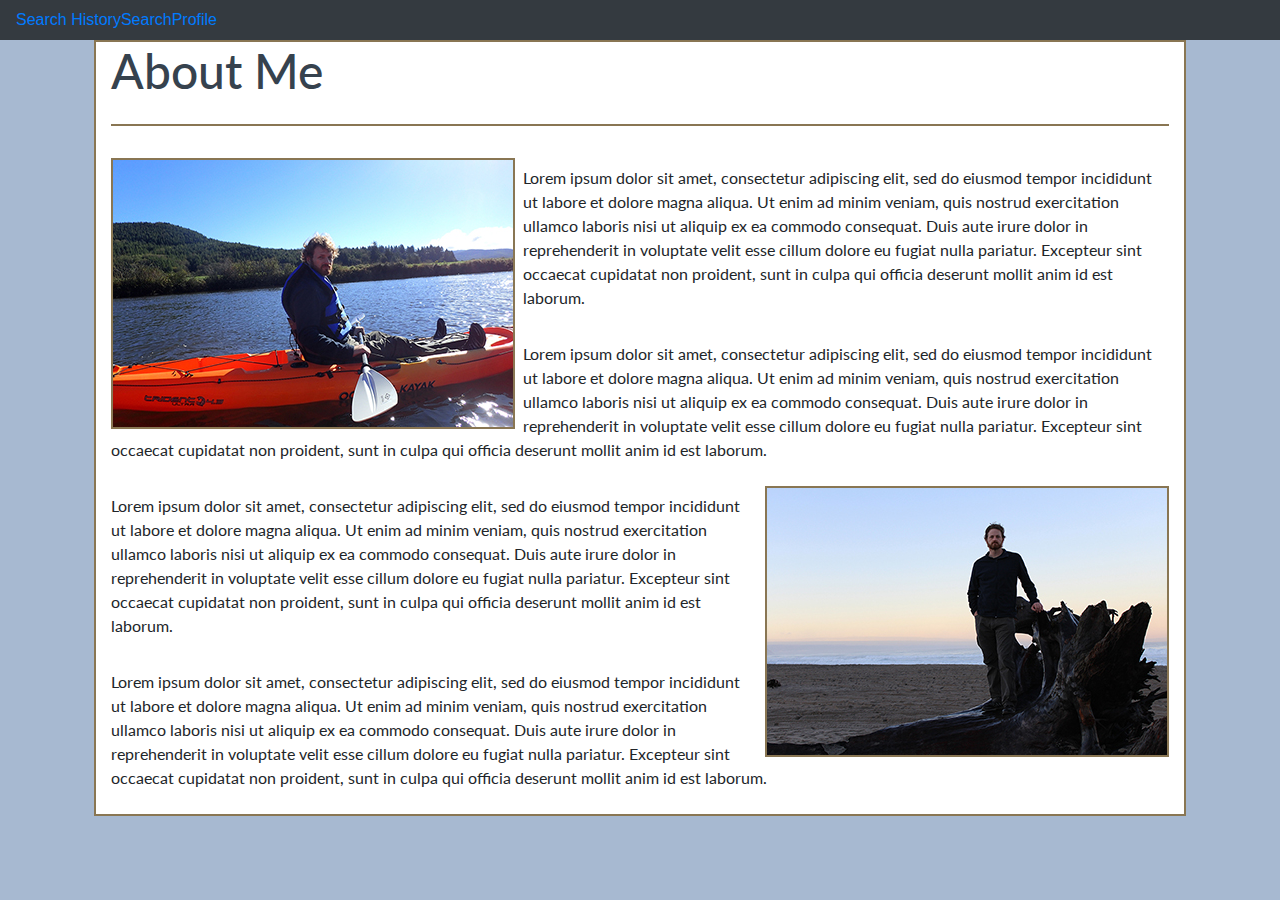
==== index.html @ 740afcb2 "initial commit. Adding old portfolio files with a few updates" ====
<!DOCTYPE html>
<html>

<!--
    Main Palette
        Dark Blue: #36424E
        Grey: #90979F
        Blue Grey: #A7B9D1
        Light Blue: #BACEE6
        White: #F3FDFE
    Complementary Colors
        Milk Chocolate: #897653
        Light Tan: #E6D6BA
    Forms
        Background: #E3EBF5;
        Border: #36424E;
        Text: #36424E


    https://color.adobe.com/inspiration-color-theme-10819633/?showPublished=true

    Fonts
        Font-Family: 'Lato', Sans-Serif;
        Font-Family: 'Catamaran', Sans-Serif;

    <link href="https://fonts.googleapis.com/css?family=Catamaran|Lato:400i" rel="stylesheet">
-->

<head>
    <title>James Peek</title>

    <meta charset="utf-8" />
    <meta name="viewport" content="width=device-width, initial-scale=1.0">
    <link href="https://fonts.googleapis.com/css?family=Catamaran|Lato:400i" rel="stylesheet">
    <link rel="stylesheet" type="text/css" media="screen" href="assets/css/reset.css" />
    <!-- Bootstrap CSS -->
    <link rel="stylesheet" href="https://maxcdn.bootstrapcdn.com/bootstrap/4.0.0/css/bootstrap.min.css">
    <link rel="stylesheet" type="text/css" media="screen" href="assets/css/style.css" />
    <link rel="stylesheet" type="text/css" media="screen" href="assets/css/menu.css" />
</head>

<body>
    <nav class="navbar navbar-expand-lg navbar-dark bg-dark mainNav sidebarNavigation" data-sidebarClass="navbar-dark bg-dark ">
        <div class="flexContainer">
            <button class="navbar-toggler left-navbar-toggle " type="button" data-toggle="collapse" data-target="#myNavbar" aria-controls="navbarNavDropdown" aria-expanded="false" aria-label="Toggle navigation">
                <span class="navbar-toggler-icon"></span>
            </button>
            <div class="collapse navbar-collapse navMenuItem " id="myNavbar">
                <ul class="nav navbar-nav">
                    <li class="active menuItem"><a href="index.html">Search History</a></li>
                    <li class="active menuItem"><a href="portfolio.html">Search</a></li>
                    <li class="active menuItem"><a href="contact.html">Profile</a></li>
                </ul>
            </div>
        </div>
    </nav>
    <div class="container-fluid"></div>
        <!-- <div class="row headerStyle">
            <div class="col-lg-6 headerMenu">

            </div>
        </div>-->  <!-- End Header and navigation -->
        <div class="row">
            <div class="col-lg-1 col-md-1 col-sm-1"></div>
            <div class="col-lg-10 col-md-10 col-sm-10 content">

                <h1>About Me</h1>
                
                <br>

                <img src="assets/images/kayak_small.jpg" class="image1" alt="Picture of James Peek in a kayak on a river">

                <p>
                        Lorem ipsum dolor sit amet, consectetur adipiscing elit, sed do eiusmod tempor incididunt ut labore et dolore magna aliqua. Ut enim ad minim veniam, 
                        quis nostrud exercitation ullamco laboris nisi ut aliquip ex ea commodo consequat. Duis aute irure dolor in reprehenderit in voluptate velit esse cillum 
                        dolore eu fugiat nulla pariatur. Excepteur sint occaecat cupidatat non proident, sunt in culpa qui officia deserunt mollit anim id est laborum.
                </p>

                <p>
                        Lorem ipsum dolor sit amet, consectetur adipiscing elit, sed do eiusmod tempor incididunt ut labore et dolore magna aliqua. Ut enim ad minim veniam, 
                        quis nostrud exercitation ullamco laboris nisi ut aliquip ex ea commodo consequat. Duis aute irure dolor in reprehenderit in voluptate velit esse cillum 
                        dolore eu fugiat nulla pariatur. Excepteur sint occaecat cupidatat non proident, sunt in culpa qui officia deserunt mollit anim id est laborum.
                </p>

                <img src="assets/images/beach_small.jpg" class="image2" alt="Picture of James Peek on a beach in Oregon with the Pacific ocean behind him">

                <p>
                        Lorem ipsum dolor sit amet, consectetur adipiscing elit, sed do eiusmod tempor incididunt ut labore et dolore magna aliqua. Ut enim ad minim veniam, 
                        quis nostrud exercitation ullamco laboris nisi ut aliquip ex ea commodo consequat. Duis aute irure dolor in reprehenderit in voluptate velit esse cillum 
                        dolore eu fugiat nulla pariatur. Excepteur sint occaecat cupidatat non proident, sunt in culpa qui officia deserunt mollit anim id est laborum.
                </p>

                <p>
                        Lorem ipsum dolor sit amet, consectetur adipiscing elit, sed do eiusmod tempor incididunt ut labore et dolore magna aliqua. Ut enim ad minim veniam, 
                        quis nostrud exercitation ullamco laboris nisi ut aliquip ex ea commodo consequat. Duis aute irure dolor in reprehenderit in voluptate velit esse cillum 
                        dolore eu fugiat nulla pariatur. Excepteur sint occaecat cupidatat non proident, sunt in culpa qui officia deserunt mollit anim id est laborum.
                </p>

            </div>
            <div class="col-lg-1 col-md-1 col-sm-1"></div>
        </div> <!-- End Content -->

        <!-- <footer class="footer">
            <div class="container">
                <p class="text-right copyRightStyle">&copy; James Peek 2018</p>
            </div>
        </footer> -->
    </div>
    <script src="https://cdnjs.cloudflare.com/ajax/libs/jquery/3.2.1/jquery.min.js"></script>
    <script src="assets/javascript/menu.js"></script>
    <script src="https://cdnjs.cloudflare.com/ajax/libs/twitter-bootstrap/4.0.0/js/bootstrap.min.js"></script>
</body>
</html>
---- assets/css/style.css ----
/*
    Main Palette
        Dark Blue: #36424E
        Grey: #90979F
        Blue Grey: #A7B9D1
        Light Blue: #BACEE6
        White: #F3FDFE
    Complementary Colors
        Milk Chocolate: #897653
        Light Tan: #E6D6BA
    Forms
        Background: #E3EBF5;
        Border: #36424E;
        Text: #36424E

    https://color.adobe.com/inspiration-color-theme-10819633/?showPublished=true

    Fonts
        Font-Family: 'Lato', Sans-Serif;
        Font-Family: 'Catamaran', Sans-Serif;

    <link href="https://fonts.googleapis.com/css?family=Catamaran|Lato:400i" rel="stylesheet">

    border: 1px solid black;
*/


body {
    background-color: #A7B9D1;
    padding-bottom: 50px;
}


.headerStyle {
    border-bottom: 4px solid #897653;
    background-color: #F3FDFE;
}

#signatureImage {
    max-width: 100%;
    height: auto;
    margin: 0px 25%;
}

.content {
    font-family: lato, Arial, sans-serif;
    background-color: #fff;
    border: 2px solid #897653;
    /* margin: 1em auto;
    padding: 2em 4em;    */
}

h1 {
    font-size: 3em;
    color: #36424E;
    padding-bottom: .5em;
    border-bottom: 2px solid #897653;
}

p {
    font-size: 1em;
    padding: .5em 0em;
}

.image1 {
    float: left;
    max-width: 100%;
    height: auto;
    margin-right: .5em;
    border: 2px solid #897653;
}

.image2 {
    float: right;
    max-width: 100%;
    height: auto;
    margin-left: .5em;
    border: 2px solid #897653;
}


/* Portfolio Page Grid */

/*** rows ***/

#portfolioCellsContainer {
    width: 65%;
}

#topRow {
    display: inline-block;
    margin: 0px;
}

#middleRow {
    display: inline-block;
    margin: 0px;
}

#bottomRow {
    display: inline-block;
    margin: 0px;
}

/*** columns ***/

#topLeft {
    display: inline-block;
    margin-right: 20px;
}

#topRight {
    display: inline-block;

}

#middleLeft {
    display: inline-block;
    margin-right: 20px;
}

#middleRight {
    display: inline-block;
}

#bottomLeft {
    display: inline-block;
    margin-right: 20px;
}

#bottomRight {
    display: inline-block;
}

#portfolioImages {
    max-width: 100%;
    height: auto;
    margin: 0px;
    padding: 0px;
}

.cellText {
    position: relative;
    bottom: 30px;
    font-family: Catamaran, Arial, sans-serif;
    font-size: 12pt;
    text-align: center;
    width: 100%;
    height: 30%;
    margin: auto;
    padding: 0px;
    color: white;
    background-color: darkorange;
}

/* Photo gallery off the Portfolio page */

#photogallery {
    width: 65%;
    height: auto;
}

/* Footer All Pages */

.footer {
    position: fixed;
    bottom: 0;
    left: 0;
    width: 100%;
    height: 50px;
    border-top: 4px solid #E6D6BA;
    background-color: #36424E;
}

.copyRightStyle {
    font-family: Catamaran, Arial, sans-serif;
    font-size: 12pt;
    color: #F3FDFE;
    margin: 12px 20px;
}




/* navbar */
.navbar-default {
    background-color: #F8F8F8;
    border-color: #E7E7E7;
}
/* Title */
.navbar-default .navbar-brand {
    color: #777;
}
.navbar-default .navbar-brand:hover,
.navbar-default .navbar-brand:focus {
    color: #5E5E5E;
}
/* Link */
.navbar-default .navbar-nav > li > a {
    color: #777;
}
.navbar-default .navbar-nav > li > a:hover,
.navbar-default .navbar-nav > li > a:focus {
    color: #333;
}
.navbar-default .navbar-nav > .active > a,
.navbar-default .navbar-nav > .active > a:hover,
.navbar-default .navbar-nav > .active > a:focus {
    color: #555;
    background-color: #E7E7E7;
}
.navbar-default .navbar-nav > .open > a,
.navbar-default .navbar-nav > .open > a:hover,
.navbar-default .navbar-nav > .open > a:focus {
    color: #555;
    background-color: #D5D5D5;
}
/* Caret */
.navbar-default .navbar-nav > .dropdown > a .caret {
    border-top-color: #777;
    border-bottom-color: #777;
}
.navbar-default .navbar-nav > .dropdown > a:hover .caret,
.navbar-default .navbar-nav > .dropdown > a:focus .caret {
    border-top-color: #333;
    border-bottom-color: #333;
}
.navbar-default .navbar-nav > .open > a .caret,
.navbar-default .navbar-nav > .open > a:hover .caret,
.navbar-default .navbar-nav > .open > a:focus .caret {
    border-top-color: #555;
    border-bottom-color: #555;
}
/* Mobile version */
.navbar-default .navbar-toggle {
    border-color: #DDD;
}
.navbar-default .navbar-toggle:hover,
.navbar-default .navbar-toggle:focus {
    background-color: #DDD;
}
.navbar-default .navbar-toggle .icon-bar {
    background-color: #CCC;
}
@media (max-width: 767px) {
    .navbar-default .navbar-nav .open .dropdown-menu > li > a {
        color: #777;
    }
    .navbar-default .navbar-nav .open .dropdown-menu > li > a:hover,
    .navbar-default .navbar-nav .open .dropdown-menu > li > a:focus {
          color: #333;
    }
}
---- assets/css/menu.css ----
/* Main Pallet:
blue grey: #3A4042
dark navy: #091324
ultra light blue: #F4F5F2
light grey blue: #CCD0DB
sumo orange: #FF5608

Complementary Colors:
periwinkle: #A485A8
light flat green: #9FA896

white: #FFFFFF
black: #000000 */


.overlay,.sideMenu {
    position:fixed;
    bottom:0
}
.overlay {
    top:0;
    left:-100%;
    right:100%;
    margin:auto;
    background-color:rgba(0,0,0,.4);
    z-index:998;
    transition:all ease 20ms
}

.sideMenu,.sidebarNavigation {
    z-index: 999;
    margin-bottom: 0
}

.overlay.open {
    left:0;
    right:0
}

.sidebarNavigation .left-navbar-toggle {
    float:left;
    margin-right: 0;
    margin-left: 15px;
}

.sideMenu {
    left: -100%;
    top: 55px;
    transition: all ease-in-out .4s;
    overflow: hidden;
    width: 50%;
    max-width: 50%
}

.sideMenu.open{
    left: 0;
    display: block;
    overflow-y: auto
}
.sideMenu ul{
    margin: 0
}
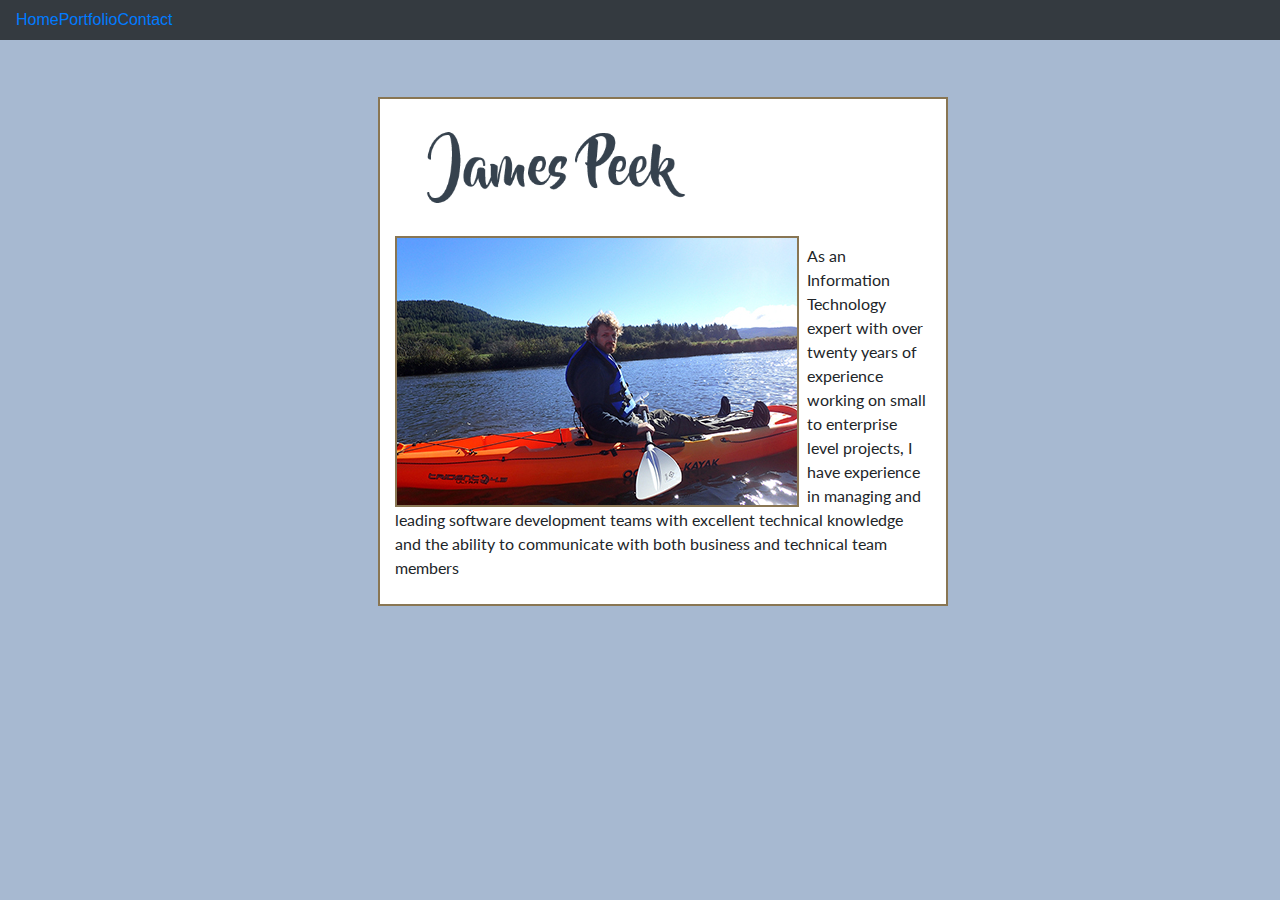
==== commit 6492ba2e: "update index page to more responsive mobile design" ====
--- a/index.html
+++ b/index.html
@@ -40,64 +40,41 @@
 </head>
 
 <body>
-    <nav class="navbar navbar-expand-lg navbar-dark bg-dark mainNav sidebarNavigation" data-sidebarClass="navbar-dark bg-dark ">
+    <nav class="navbar navbar-expand-lg navbar-expand-md navbar-dark bg-dark mainNav sidebarNavigation" data-sidebarClass="navbar-dark bg-dark ">
         <div class="flexContainer">
             <button class="navbar-toggler left-navbar-toggle " type="button" data-toggle="collapse" data-target="#myNavbar" aria-controls="navbarNavDropdown" aria-expanded="false" aria-label="Toggle navigation">
                 <span class="navbar-toggler-icon"></span>
             </button>
-            <div class="collapse navbar-collapse navMenuItem " id="myNavbar">
+            <div class="collapse navbar-collapse navMenuItem" id="myNavbar">
                 <ul class="nav navbar-nav">
-                    <li class="active menuItem"><a href="index.html">Search History</a></li>
-                    <li class="active menuItem"><a href="portfolio.html">Search</a></li>
-                    <li class="active menuItem"><a href="contact.html">Profile</a></li>
+                    <li class="active menuItem"><a href="index.html">Home</a></li>
+                    <li class="active menuItem"><a href="portfolio.html">Portfolio</a></li>
+                    <li class="active menuItem"><a href="contact.html">Contact</a></li>
                 </ul>
             </div>
         </div>
     </nav>
-    <div class="container-fluid"></div>
+    <div class="container">
         <!-- <div class="row headerStyle">
             <div class="col-lg-6 headerMenu">
 
             </div>
         </div>-->  <!-- End Header and navigation -->
         <div class="row">
-            <div class="col-lg-1 col-md-1 col-sm-1"></div>
-            <div class="col-lg-10 col-md-10 col-sm-10 content">
+            <div class="col-lg-3 col-md-2 col-sm-2"></div>
+            <div class="col-lg-6 col-md-8 col-sm-8 content">
 
-                <h1>About Me</h1>
+                <img src="assets/images/james_peek.png" id="signatureImage" alt="james signature image">
                 
                 <br>
 
                 <img src="assets/images/kayak_small.jpg" class="image1" alt="Picture of James Peek in a kayak on a river">
 
                 <p>
-                        Lorem ipsum dolor sit amet, consectetur adipiscing elit, sed do eiusmod tempor incididunt ut labore et dolore magna aliqua. Ut enim ad minim veniam, 
-                        quis nostrud exercitation ullamco laboris nisi ut aliquip ex ea commodo consequat. Duis aute irure dolor in reprehenderit in voluptate velit esse cillum 
-                        dolore eu fugiat nulla pariatur. Excepteur sint occaecat cupidatat non proident, sunt in culpa qui officia deserunt mollit anim id est laborum.
-                </p>
-
-                <p>
-                        Lorem ipsum dolor sit amet, consectetur adipiscing elit, sed do eiusmod tempor incididunt ut labore et dolore magna aliqua. Ut enim ad minim veniam, 
-                        quis nostrud exercitation ullamco laboris nisi ut aliquip ex ea commodo consequat. Duis aute irure dolor in reprehenderit in voluptate velit esse cillum 
-                        dolore eu fugiat nulla pariatur. Excepteur sint occaecat cupidatat non proident, sunt in culpa qui officia deserunt mollit anim id est laborum.
-                </p>
-
-                <img src="assets/images/beach_small.jpg" class="image2" alt="Picture of James Peek on a beach in Oregon with the Pacific ocean behind him">
-
-                <p>
-                        Lorem ipsum dolor sit amet, consectetur adipiscing elit, sed do eiusmod tempor incididunt ut labore et dolore magna aliqua. Ut enim ad minim veniam, 
-                        quis nostrud exercitation ullamco laboris nisi ut aliquip ex ea commodo consequat. Duis aute irure dolor in reprehenderit in voluptate velit esse cillum 
-                        dolore eu fugiat nulla pariatur. Excepteur sint occaecat cupidatat non proident, sunt in culpa qui officia deserunt mollit anim id est laborum.
-                </p>
-
-                <p>
-                        Lorem ipsum dolor sit amet, consectetur adipiscing elit, sed do eiusmod tempor incididunt ut labore et dolore magna aliqua. Ut enim ad minim veniam, 
-                        quis nostrud exercitation ullamco laboris nisi ut aliquip ex ea commodo consequat. Duis aute irure dolor in reprehenderit in voluptate velit esse cillum 
-                        dolore eu fugiat nulla pariatur. Excepteur sint occaecat cupidatat non proident, sunt in culpa qui officia deserunt mollit anim id est laborum.
-                </p>
+                    As an Information Technology expert with over twenty years of experience working on small to enterprise level projects, I have experience in managing and leading software development teams with excellent technical knowledge and the ability to communicate with both business and technical team members
 
             </div>
-            <div class="col-lg-1 col-md-1 col-sm-1"></div>
+            <div class="col-lg-3 col-md-2 col-sm-2"></div>
         </div> <!-- End Content -->
 
         <!-- <footer class="footer">
--- a/assets/css/style.css
+++ b/assets/css/style.css
@@ -27,9 +27,17 @@
 
 body {
     background-color: #A7B9D1;
-    padding-bottom: 50px;
-}
-
+    /* padding-bottom: 50px; */
+}
+
+.borderOrange {
+    border: 1px solid orange;
+}
+
+.testStyle {
+    padding: 0px;
+    margin: 0px;
+}
 
 .headerStyle {
     border-bottom: 4px solid #897653;
@@ -37,13 +45,14 @@
 }
 
 #signatureImage {
-    max-width: 100%;
-    height: auto;
-    margin: 0px 25%;
+    max-width: 50%;
+    height: auto;
+    margin: 5% 5%;
 }
 
 .content {
     font-family: lato, Arial, sans-serif;
+    margin: 5% 2%;
     background-color: #fff;
     border: 2px solid #897653;
     /* margin: 1em auto;
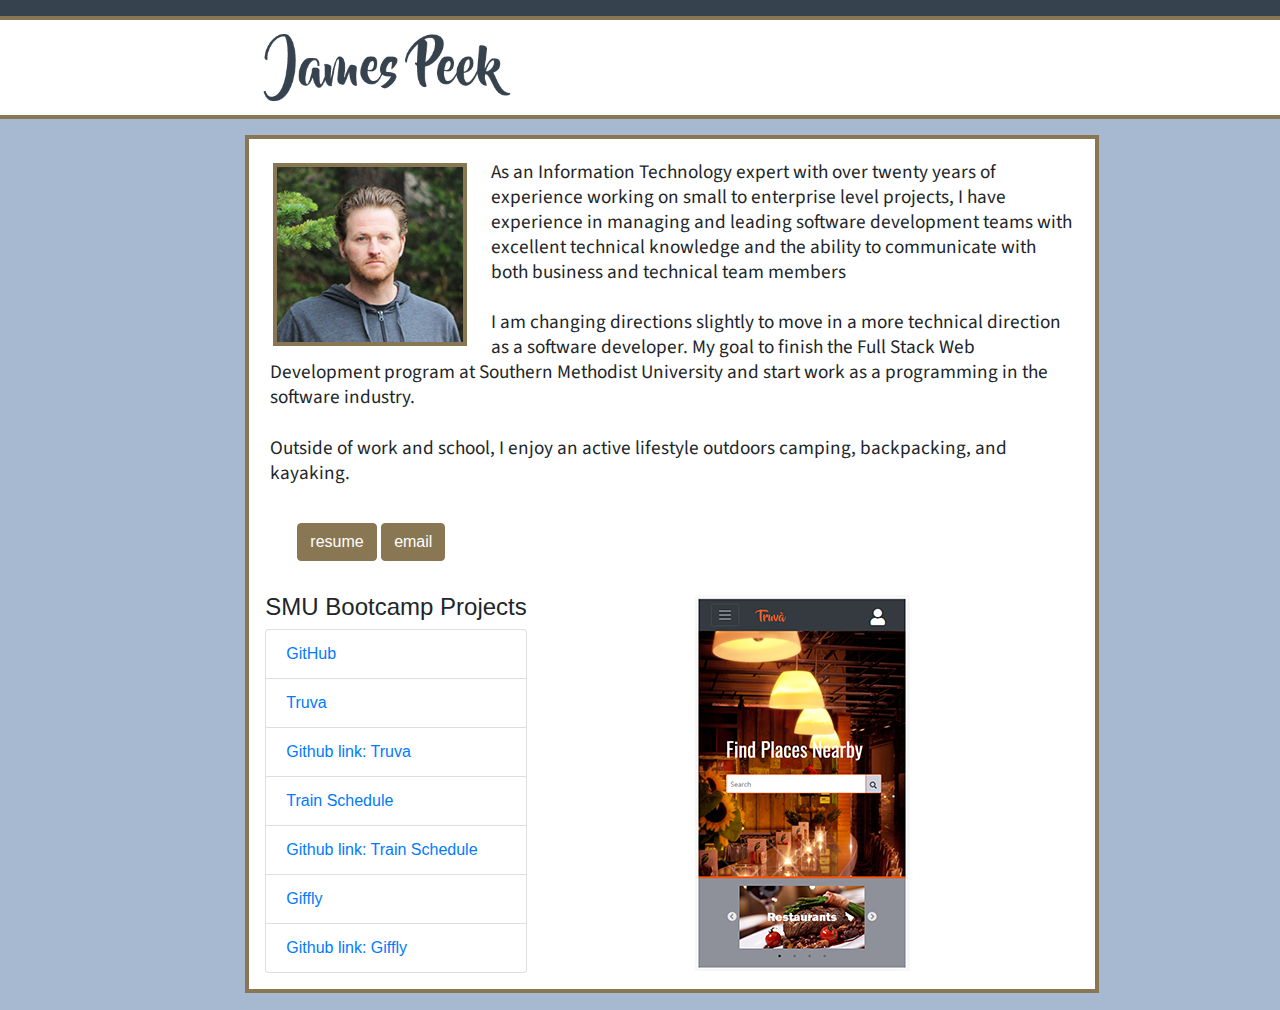
==== commit 63df7da5: "Moved all content to 1 page. Mobile friendly and responsive. Added required items" ====
--- a/index.html
+++ b/index.html
@@ -31,60 +31,84 @@
 
     <meta charset="utf-8" />
     <meta name="viewport" content="width=device-width, initial-scale=1.0">
-    <link href="https://fonts.googleapis.com/css?family=Catamaran|Lato:400i" rel="stylesheet">
+    <link href="https://fonts.googleapis.com/css?family=Source+Sans+Pro|Catamaran|Lato:400i" rel="stylesheet">
     <link rel="stylesheet" type="text/css" media="screen" href="assets/css/reset.css" />
     <!-- Bootstrap CSS -->
     <link rel="stylesheet" href="https://maxcdn.bootstrapcdn.com/bootstrap/4.0.0/css/bootstrap.min.css">
     <link rel="stylesheet" type="text/css" media="screen" href="assets/css/style.css" />
-    <link rel="stylesheet" type="text/css" media="screen" href="assets/css/menu.css" />
+    <link rel="stylesheet" href="https://use.fontawesome.com/releases/v5.2.0/css/all.css" integrity="sha384-hWVjflwFxL6sNzntih27bfxkr27PmbbK/iSvJ+a4+0owXq79v+lsFkW54bOGbiDQ" crossorigin="anonymous">
 </head>
 
 <body>
-    <nav class="navbar navbar-expand-lg navbar-expand-md navbar-dark bg-dark mainNav sidebarNavigation" data-sidebarClass="navbar-dark bg-dark ">
+    <!-- <nav class="navbar navbar-expand-lg navbar-expand-md navbar-dark bg-dark mainNav sidebarNavigation" data-sidebarClass="navbar-dark bg-dark ">
         <div class="flexContainer">
             <button class="navbar-toggler left-navbar-toggle " type="button" data-toggle="collapse" data-target="#myNavbar" aria-controls="navbarNavDropdown" aria-expanded="false" aria-label="Toggle navigation">
                 <span class="navbar-toggler-icon"></span>
             </button>
             <div class="collapse navbar-collapse navMenuItem" id="myNavbar">
                 <ul class="nav navbar-nav">
-                    <li class="active menuItem"><a href="index.html">Home</a></li>
-                    <li class="active menuItem"><a href="portfolio.html">Portfolio</a></li>
-                    <li class="active menuItem"><a href="contact.html">Contact</a></li>
+                    <li class="active "><a href="index.html" class="menuItem">Home</a></li>
+                    <li class="active"><a href="resume.html" class="menuItem">Resume</a></li>
+                    <li class="active"><a href="contact.html" class="menuItem">Contact</a></li>
                 </ul>
             </div>
         </div>
-    </nav>
-    <div class="container">
-        <!-- <div class="row headerStyle">
-            <div class="col-lg-6 headerMenu">
+    </nav> -->
+    <div class="top"></div>
+    <div class="headerStyle">
+        <img src="assets/images/james_peek.png" id="signatureImage" alt="james signature image">
+        <a href="https://www.linkedin.com/in/james-peek-7a005a16/" class="fab fa-linkedin fa-3x linkedinIcon" target="_blank"></a>
+    </div>
+    <div class="container-fluid">
+        <div class="row">
+        </div>  <!-- End Header and navigation -->
+        <div class="row">
+            <div class="col-lg-2 col-md-2 col-sm-1"></div>
+            <div class="col-lg-8 col-md-8 col-sm-10 content">
 
-            </div>
-        </div>-->  <!-- End Header and navigation -->
-        <div class="row">
-            <div class="col-lg-3 col-md-2 col-sm-2"></div>
-            <div class="col-lg-6 col-md-8 col-sm-8 content">
-
-                <img src="assets/images/james_peek.png" id="signatureImage" alt="james signature image">
-                
-                <br>
-
-                <img src="assets/images/kayak_small.jpg" class="image1" alt="Picture of James Peek in a kayak on a river">
+                <img src="assets/images/james_thumbnail.jpg" class="image1" alt="Picture of James Peek" >
 
                 <p>
-                    As an Information Technology expert with over twenty years of experience working on small to enterprise level projects, I have experience in managing and leading software development teams with excellent technical knowledge and the ability to communicate with both business and technical team members
+                    As an Information Technology expert with over twenty years of experience working 
+                    on small to enterprise level projects, I have experience in managing and leading software 
+                    development teams with excellent technical knowledge and the ability to 
+                    communicate with both business and technical team members
+                </p>
+                <p>
+                    I am changing directions slightly to move in a more technical direction as a software developer. 
+                    My goal to finish the Full Stack Web Development program at Southern Methodist University and start 
+                    work as a programming in the software industry. 
+                </p>
+                <p>                    
+                    Outside of work and school, 
+                    I enjoy an active lifestyle outdoors camping, backpacking, and kayaking.
+                </p>
 
+                <div id="contact">
+                    <button type="button" id="resumeButton" class="btn btn-secondary portfolioButton" onclick="location.href = 'assets/images/James_Peek_Resume_2018.pdf';">resume</button>
+                    <button type="button" id="resumeButton" class="btn btn-secondary portfolioButton" onclick="location.href = 'mailto:jpeek01@gmail.com';">email</button>
+                </div>
+
+                <div id="projects">
+                    <div id="github">
+                        <h4>SMU Bootcamp Projects</h4>
+                        <ul class="list-group" id="projectList">
+                            <li class="list-group-item"><a href="https://github.com/jpeek01" target="_blank">GitHub</a></li>
+                            <li class="list-group-item"><a href="https://truva-aa8da.firebaseapp.com/index.html" target="_blank">Truva</a></li>
+                                <li class="list-group-item"><a href="https://github.com/jpeek01/testProject" target="_blank">Github link: Truva</a></li>
+                            <li class="list-group-item"><a href="https://jpeek01.github.io/TrainSchedule/" target="_blank">Train Schedule</a></li>
+                                <li class="list-group-item"><a href="https://github.com/jpeek01/TrainSchedule" target="_blank">Github link: Train Schedule</a></li>
+                            <li class="list-group-item"><a href="https://jpeek01.github.io/giffly/" target="_blank">Giffly</a></li>
+                                <li class="list-group-item"><a href="https://github.com/jpeek01/giffly" target="_blank">Github link: Giffly</a></li>
+                        </ul>
+                    </div>
+                    <div id="screenshot">
+                        <img src="assets/images/truva_screenshot_sm.png" alt="screenshot of mobile app">
+                    </div>
+                </div>
             </div>
-            <div class="col-lg-3 col-md-2 col-sm-2"></div>
+            <div class="col-lg-2 col-md-2 col-sm-1"></div>
         </div> <!-- End Content -->
-
-        <!-- <footer class="footer">
-            <div class="container">
-                <p class="text-right copyRightStyle">&copy; James Peek 2018</p>
-            </div>
-        </footer> -->
     </div>
-    <script src="https://cdnjs.cloudflare.com/ajax/libs/jquery/3.2.1/jquery.min.js"></script>
-    <script src="assets/javascript/menu.js"></script>
-    <script src="https://cdnjs.cloudflare.com/ajax/libs/twitter-bootstrap/4.0.0/js/bootstrap.min.js"></script>
 </body>
 </html>--- a/assets/css/style.css
+++ b/assets/css/style.css
@@ -27,146 +27,96 @@
 
 body {
     background-color: #A7B9D1;
-    /* padding-bottom: 50px; */
 }
 
 .borderOrange {
     border: 1px solid orange;
 }
 
-.testStyle {
-    padding: 0px;
-    margin: 0px;
+.top {
+    width: 100%;
+    height: 20px;
+    background-color: #36424E;
+    border-bottom: 4px solid #897653;
 }
 
 .headerStyle {
+    display: flex;
+    flex-direction: row;
+    flex-wrap: wrap;
+    align-items: center;
+    justify-content: space-between;
     border-bottom: 4px solid #897653;
-    background-color: #F3FDFE;
+    background-color: white;
 }
 
 #signatureImage {
-    max-width: 50%;
-    height: auto;
-    margin: 5% 5%;
+    width: 50%;
+    height: 50%;
+    margin: .5em;
+}
+
+.linkedinIcon{
+    margin: auto 10%;
+    text-decoration: none;
+}
+
+.linkedinIcon:hover{
+    text-decoration: none;
 }
 
 .content {
-    font-family: lato, Arial, sans-serif;
-    margin: 5% 2%;
+    margin: 1em 2em;
+    padding: 1em;
     background-color: #fff;
-    border: 2px solid #897653;
-    /* margin: 1em auto;
-    padding: 2em 4em;    */
-}
-
-h1 {
-    font-size: 3em;
-    color: #36424E;
-    padding-bottom: .5em;
-    border-bottom: 2px solid #897653;
-}
-
-p {
-    font-size: 1em;
-    padding: .5em 0em;
+    border: 4px solid #897653;
+    overflow: auto;
 }
 
 .image1 {
     float: left;
-    max-width: 100%;
-    height: auto;
-    margin-right: .5em;
-    border: 2px solid #897653;
+    margin: .5em 1.5em .5em .5em;
+    border: 4px solid #897653;
 }
 
-.image2 {
-    float: right;
-    max-width: 100%;
-    height: auto;
-    margin-left: .5em;
-    border: 2px solid #897653;
+p {
+    font-family: 'Source Sans Pro', Arial, sans-serif;
+    font-size: 1.2em;
+    line-height: 1.3em;
+    padding: .25em;
+}
+
+#contact {
+    margin: 2em;
 }
 
 
-/* Portfolio Page Grid */
-
-/*** rows ***/
-
-#portfolioCellsContainer {
-    width: 65%;
+.portfolioButton {
+    background-color:#897653;
+    border: 1px solid #897653
 }
 
-#topRow {
-    display: inline-block;
-    margin: 0px;
+.portfolioButton:hover {
+    color: #897653;
+    background-color:#E6D6BA;
+    border: 1px solid #897653
 }
 
-#middleRow {
-    display: inline-block;
-    margin: 0px;
+#projects {
+    width: 100%;
+    display: flex;
+    flex-wrap: wrap;
+    justify-content: space-evenly;
 }
 
-#bottomRow {
-    display: inline-block;
-    margin: 0px;
+#projectList {
+    width: 100%;
 }
 
-/*** columns ***/
-
-#topLeft {
-    display: inline-block;
-    margin-right: 20px;
-}
-
-#topRight {
-    display: inline-block;
-
-}
-
-#middleLeft {
-    display: inline-block;
-    margin-right: 20px;
-}
-
-#middleRight {
-    display: inline-block;
-}
-
-#bottomLeft {
-    display: inline-block;
-    margin-right: 20px;
-}
-
-#bottomRight {
-    display: inline-block;
-}
-
-#portfolioImages {
-    max-width: 100%;
-    height: auto;
-    margin: 0px;
-    padding: 0px;
-}
-
-.cellText {
-    position: relative;
-    bottom: 30px;
-    font-family: Catamaran, Arial, sans-serif;
-    font-size: 12pt;
-    text-align: center;
-    width: 100%;
-    height: 30%;
+#screenshot {
+    max-width: 40%;
+    max-height: 40%;
     margin: auto;
-    padding: 0px;
-    color: white;
-    background-color: darkorange;
-}
-
-/* Photo gallery off the Portfolio page */
-
-#photogallery {
-    width: 65%;
-    height: auto;
 }
 
 /* Footer All Pages */
@@ -188,75 +138,42 @@
     margin: 12px 20px;
 }
 
+@media screen and (max-width: 1200px) and (min-width: 900px) {
+
+    .headerStyle {
+        justify-content: space-evenly;
+    }
+
+    #signatureImage {
+        width: 25%;
+        height: 25%;
+    }
+    
+}
+
+@media screen and (max-width: 1800px) and (min-width: 1200px) {
+
+    .headerStyle {
+        justify-content: space-evenly;
+    }
+
+    #signatureImage {
+        width: 20%;
+        height: 20%;
+    }
+}
+
+@media screen and (max-width: 2200px) and (min-width: 1800px) {
+
+    .headerStyle {
+        justify-content: space-evenly;
+    }
+
+    #signatureImage {
+        width: 15%;
+        height: 15%;
+    }
+}
 
 
 
-/* navbar */
-.navbar-default {
-    background-color: #F8F8F8;
-    border-color: #E7E7E7;
-}
-/* Title */
-.navbar-default .navbar-brand {
-    color: #777;
-}
-.navbar-default .navbar-brand:hover,
-.navbar-default .navbar-brand:focus {
-    color: #5E5E5E;
-}
-/* Link */
-.navbar-default .navbar-nav > li > a {
-    color: #777;
-}
-.navbar-default .navbar-nav > li > a:hover,
-.navbar-default .navbar-nav > li > a:focus {
-    color: #333;
-}
-.navbar-default .navbar-nav > .active > a,
-.navbar-default .navbar-nav > .active > a:hover,
-.navbar-default .navbar-nav > .active > a:focus {
-    color: #555;
-    background-color: #E7E7E7;
-}
-.navbar-default .navbar-nav > .open > a,
-.navbar-default .navbar-nav > .open > a:hover,
-.navbar-default .navbar-nav > .open > a:focus {
-    color: #555;
-    background-color: #D5D5D5;
-}
-/* Caret */
-.navbar-default .navbar-nav > .dropdown > a .caret {
-    border-top-color: #777;
-    border-bottom-color: #777;
-}
-.navbar-default .navbar-nav > .dropdown > a:hover .caret,
-.navbar-default .navbar-nav > .dropdown > a:focus .caret {
-    border-top-color: #333;
-    border-bottom-color: #333;
-}
-.navbar-default .navbar-nav > .open > a .caret,
-.navbar-default .navbar-nav > .open > a:hover .caret,
-.navbar-default .navbar-nav > .open > a:focus .caret {
-    border-top-color: #555;
-    border-bottom-color: #555;
-}
-/* Mobile version */
-.navbar-default .navbar-toggle {
-    border-color: #DDD;
-}
-.navbar-default .navbar-toggle:hover,
-.navbar-default .navbar-toggle:focus {
-    background-color: #DDD;
-}
-.navbar-default .navbar-toggle .icon-bar {
-    background-color: #CCC;
-}
-@media (max-width: 767px) {
-    .navbar-default .navbar-nav .open .dropdown-menu > li > a {
-        color: #777;
-    }
-    .navbar-default .navbar-nav .open .dropdown-menu > li > a:hover,
-    .navbar-default .navbar-nav .open .dropdown-menu > li > a:focus {
-          color: #333;
-    }
-}
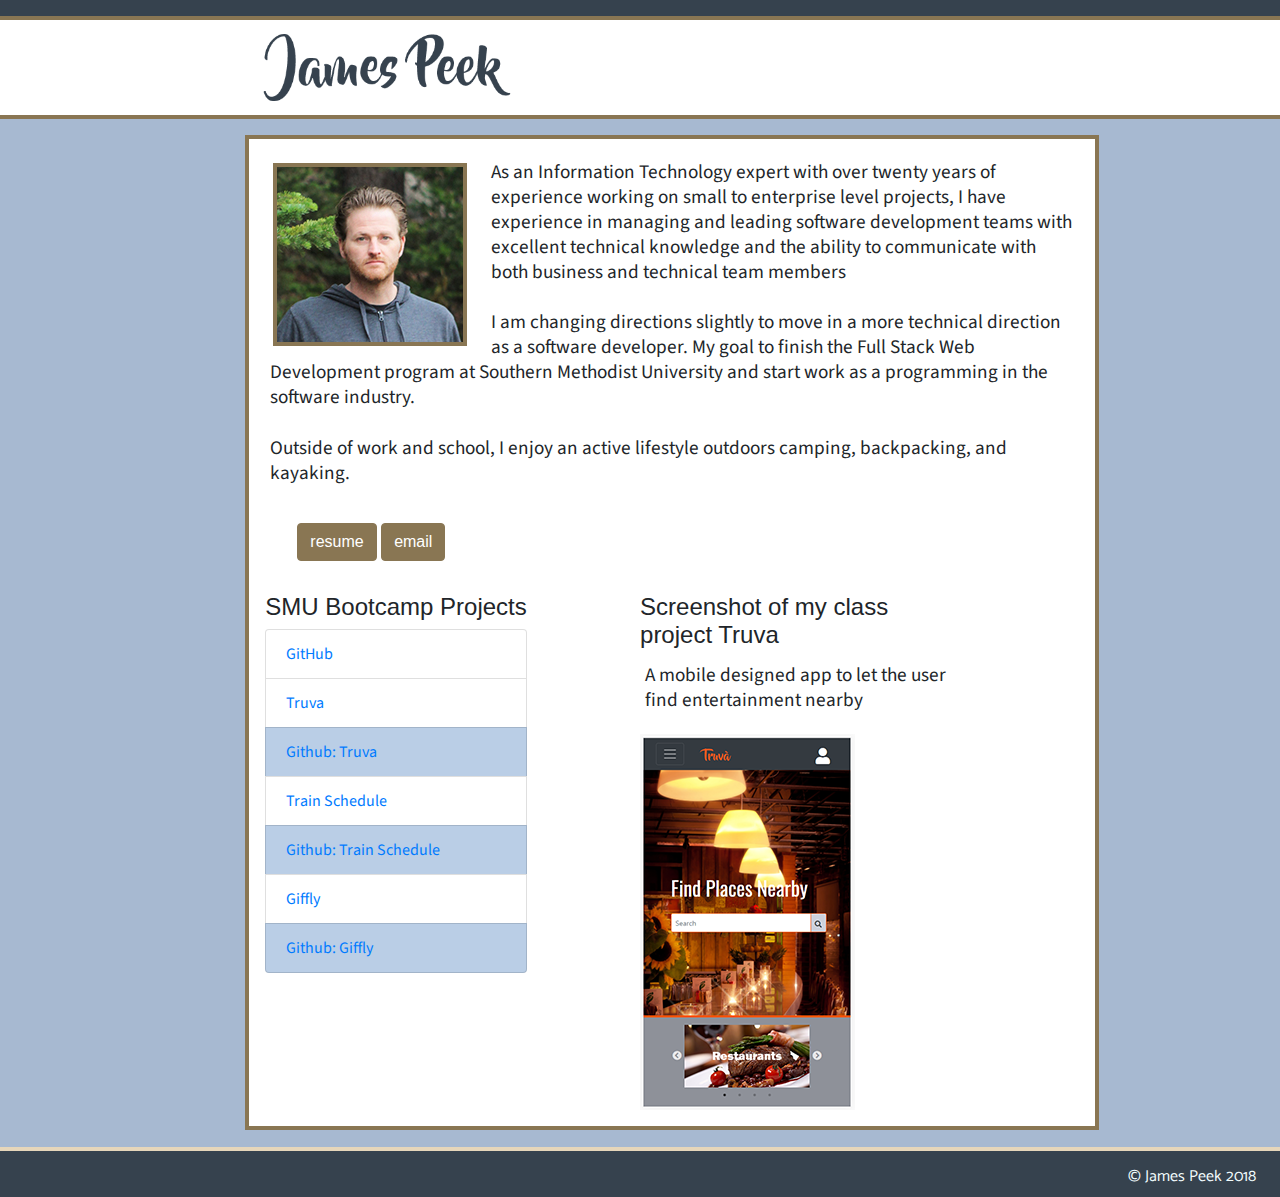
==== commit 64ac5fe9: "a couple of quick changes to the fonts and projects list" ====
--- a/index.html
+++ b/index.html
@@ -95,14 +95,16 @@
                         <ul class="list-group" id="projectList">
                             <li class="list-group-item"><a href="https://github.com/jpeek01" target="_blank">GitHub</a></li>
                             <li class="list-group-item"><a href="https://truva-aa8da.firebaseapp.com/index.html" target="_blank">Truva</a></li>
-                                <li class="list-group-item"><a href="https://github.com/jpeek01/testProject" target="_blank">Github link: Truva</a></li>
+                                <li class="list-group-item subitem"><a href="https://github.com/jpeek01/testProject" target="_blank"><i class="fas fa-angle-right"></i> Github: Truva</a></li>
                             <li class="list-group-item"><a href="https://jpeek01.github.io/TrainSchedule/" target="_blank">Train Schedule</a></li>
-                                <li class="list-group-item"><a href="https://github.com/jpeek01/TrainSchedule" target="_blank">Github link: Train Schedule</a></li>
+                                <li class="list-group-item subitem"><a href="https://github.com/jpeek01/TrainSchedule" target="_blank"><i class="fas fa-angle-right"></i> Github: Train Schedule</a></li>
                             <li class="list-group-item"><a href="https://jpeek01.github.io/giffly/" target="_blank">Giffly</a></li>
-                                <li class="list-group-item"><a href="https://github.com/jpeek01/giffly" target="_blank">Github link: Giffly</a></li>
+                                <li class="list-group-item subitem"><a href="https://github.com/jpeek01/giffly" target="_blank"><i class="fas fa-angle-right"></i> Github: Giffly</a></li>
                         </ul>
                     </div>
                     <div id="screenshot">
+                        <h4>Screenshot of my class project Truva</h4>
+                        <p>A mobile designed app to let the user find entertainment nearby</p>
                         <img src="assets/images/truva_screenshot_sm.png" alt="screenshot of mobile app">
                     </div>
                 </div>
@@ -110,5 +112,8 @@
             <div class="col-lg-2 col-md-2 col-sm-1"></div>
         </div> <!-- End Content -->
     </div>
+    <footer class="footer">
+        <p class="text-right copyRightStyle">&copy; James Peek 2018</p>
+    </footer>
 </body>
 </html>--- a/assets/css/style.css
+++ b/assets/css/style.css
@@ -90,7 +90,6 @@
     margin: 2em;
 }
 
-
 .portfolioButton {
     background-color:#897653;
     border: 1px solid #897653
@@ -111,6 +110,13 @@
 
 #projectList {
     width: 100%;
+    font-family: 'Source Sans Pro', Arial, sans-serif;
+    color: #36424E;
+}
+
+.subitem {
+    background-color: #BACEE6;
+    color: #36424E;
 }
 
 #screenshot {
@@ -122,9 +128,6 @@
 /* Footer All Pages */
 
 .footer {
-    position: fixed;
-    bottom: 0;
-    left: 0;
     width: 100%;
     height: 50px;
     border-top: 4px solid #E6D6BA;
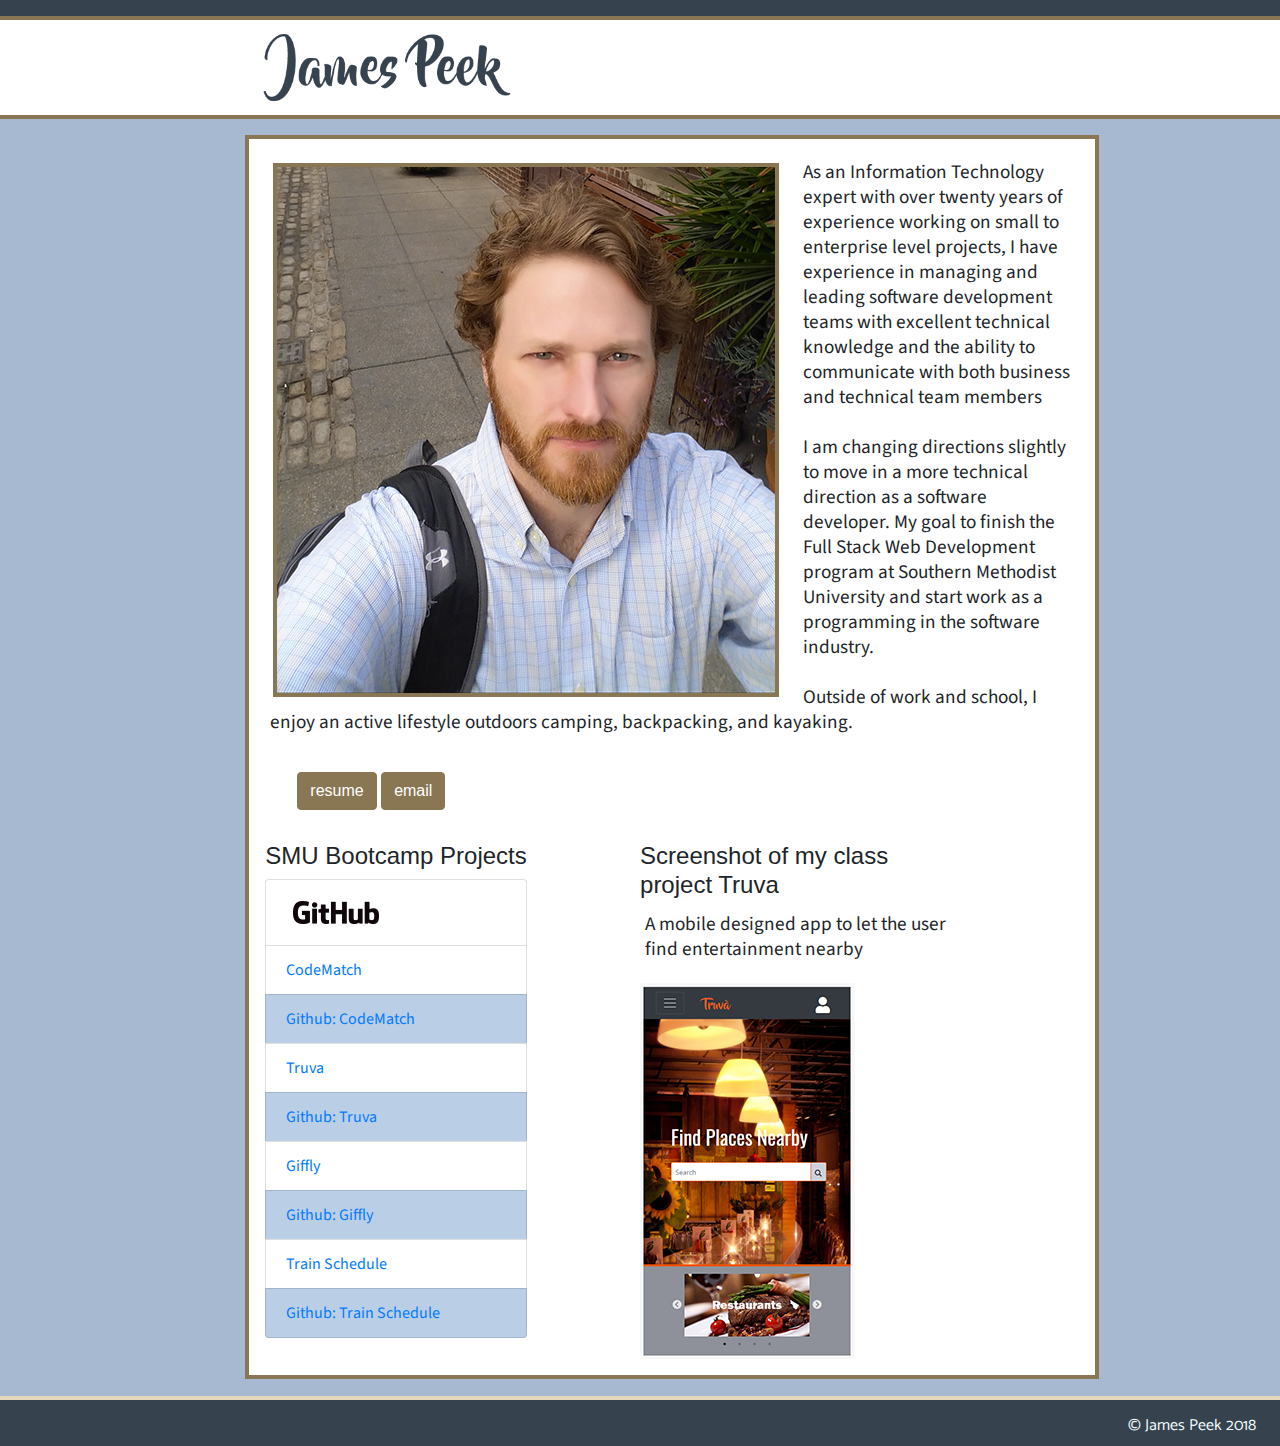
==== commit 9d511505: "update with latest projects and assignements" ====
--- a/index.html
+++ b/index.html
@@ -66,7 +66,7 @@
             <div class="col-lg-2 col-md-2 col-sm-1"></div>
             <div class="col-lg-8 col-md-8 col-sm-10 content">
 
-                <img src="assets/images/james_thumbnail.jpg" class="image1" alt="Picture of James Peek" >
+                <img src="assets/images/profile_pic_small.jpg" class="image1" alt="Picture of James Peek" >
 
                 <p>
                     As an Information Technology expert with over twenty years of experience working 
@@ -93,13 +93,15 @@
                     <div id="github">
                         <h4>SMU Bootcamp Projects</h4>
                         <ul class="list-group" id="projectList">
-                            <li class="list-group-item"><a href="https://github.com/jpeek01" target="_blank">GitHub</a></li>
+                            <li class="list-group-item"><a href="https://github.com/jpeek01" target="_blank"><img src="assets/images/GitHub_Logo.png" alt="GitHub Logo"></a></li>
+                            <li class="list-group-item"><a href="https://enigmatic-plateau-41126.herokuapp.com/" target="_blank">CodeMatch</a></li>
+                                <li class="list-group-item subitem"><a href="https://github.com/jpeek01/CodeMatch" target="_blank"><i class="fas fa-angle-right"></i> Github: CodeMatch</a></li>
                             <li class="list-group-item"><a href="https://truva-aa8da.firebaseapp.com/index.html" target="_blank">Truva</a></li>
                                 <li class="list-group-item subitem"><a href="https://github.com/jpeek01/testProject" target="_blank"><i class="fas fa-angle-right"></i> Github: Truva</a></li>
+                            <li class="list-group-item"><a href="https://jpeek01.github.io/giffly/" target="_blank">Giffly</a></li>
+                                <li class="list-group-item subitem"><a href="https://github.com/jpeek01/giffly" target="_blank"><i class="fas fa-angle-right"></i> Github: Giffly</a></li>
                             <li class="list-group-item"><a href="https://jpeek01.github.io/TrainSchedule/" target="_blank">Train Schedule</a></li>
                                 <li class="list-group-item subitem"><a href="https://github.com/jpeek01/TrainSchedule" target="_blank"><i class="fas fa-angle-right"></i> Github: Train Schedule</a></li>
-                            <li class="list-group-item"><a href="https://jpeek01.github.io/giffly/" target="_blank">Giffly</a></li>
-                                <li class="list-group-item subitem"><a href="https://github.com/jpeek01/giffly" target="_blank"><i class="fas fa-angle-right"></i> Github: Giffly</a></li>
                         </ul>
                     </div>
                     <div id="screenshot">
